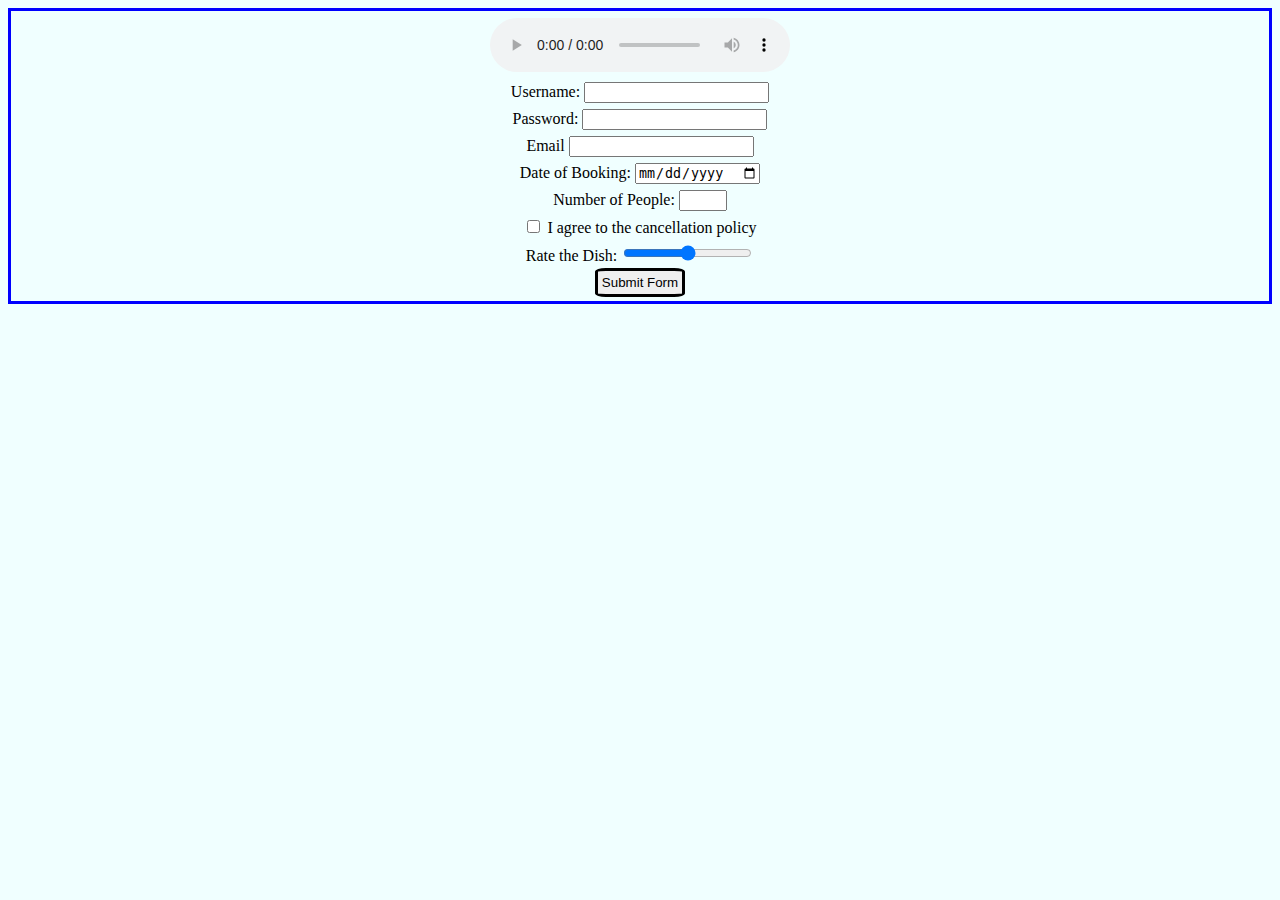
==== HCD-1-E2-Form/index.html @ 472cecc0 "HCD-1-E2" ====
<!DOCTYPE html>
<html lang="en">
  <head>
    <meta charset="UTF-8" />
    <meta name="viewport" content="width=device-width, initial-scale=1.0" />
    <title>My Restaurant</title>
    <link rel="stylesheet" href="styles.css" />
  </head>
  <body>
    <div>
      <audio controls autoplay loop>
        <source src="forest-ambience-3.wav" type="audio/wav" />
      </audio>
    </div>
    <form>
      <div>
        <label for="username">Username: </label>
        <input type="text" name="username" minlength="2" required />
      </div>
      <div>
        <label for="password">Password: </label>
        <input type="password" name="password" minlength="6" required />
      </div>
      <div>
        <label for="email">Email</label>
        <input type="email" name="email" />
      </div>
      <div>
        <label for="date">Date of Booking:</label>
        <input type="date" name="date" />
      </div>
      <div>
        <label for="number">Number of People:</label>
        <input type="number" name="number" min="1" max="8" />
      </div>
      <div>
        <input type="checkbox" name="cancellation" required />
        <label for="cancellation">I agree to the cancellation policy</label>
      </div>
      <div>
        <label for="rating">Rate the Dish: </label>
        <input
          type="range"
          name="rating"
          list="rating-options"
          min="1"
          max="5"
        />
        <datalist>
          <option value="1">1</option>
          <option value="2">2</option>
          <option value="3">3</option>
          <option value="4">4</option>
          <option value="5">5</option>
        </datalist>
      </div>
      <button type="submit">Submit Form</button>
    </form>
  </body>
</html>
---- HCD-1-E2-Form/styles.css ----
body {
  background-color: azure;
  padding: 4px;
  border: 3px solid blue;
}
div {
  text-align: center;
  padding: 3px;
}

button {
  display: block;
  margin: 0 auto;
  padding: 4px;
  border: 3px solid black;
  border-radius: 12%;
}
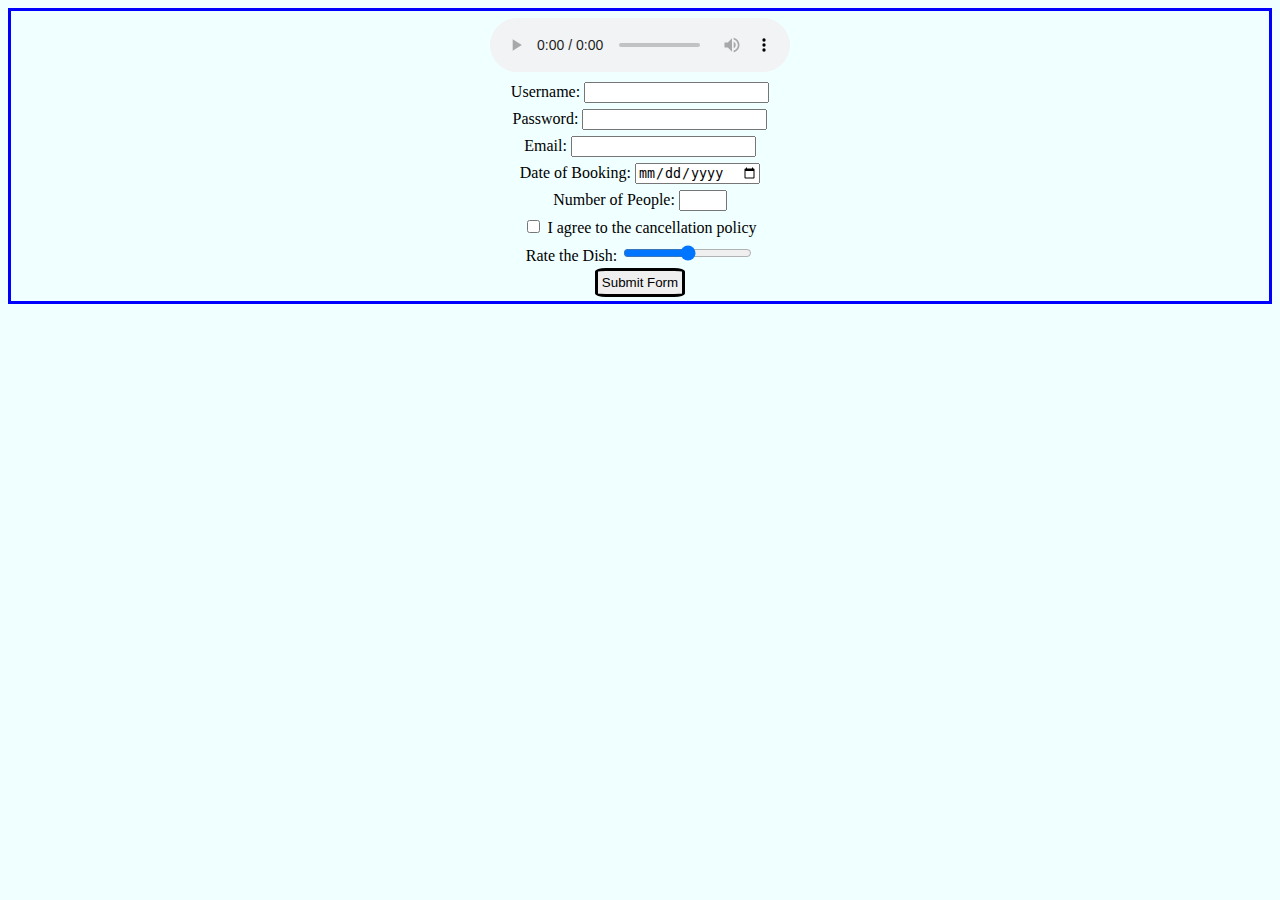
==== commit 7d753091: "Update index.html" ====
--- a/HCD-1-E2-Form/index.html
+++ b/HCD-1-E2-Form/index.html
@@ -22,15 +22,15 @@
         <input type="password" name="password" minlength="6" required />
       </div>
       <div>
-        <label for="email">Email</label>
+        <label for="email">Email: </label>
         <input type="email" name="email" />
       </div>
       <div>
-        <label for="date">Date of Booking:</label>
+        <label for="date">Date of Booking: </label>
         <input type="date" name="date" />
       </div>
       <div>
-        <label for="number">Number of People:</label>
+        <label for="number">Number of People: </label>
         <input type="number" name="number" min="1" max="8" />
       </div>
       <div>
